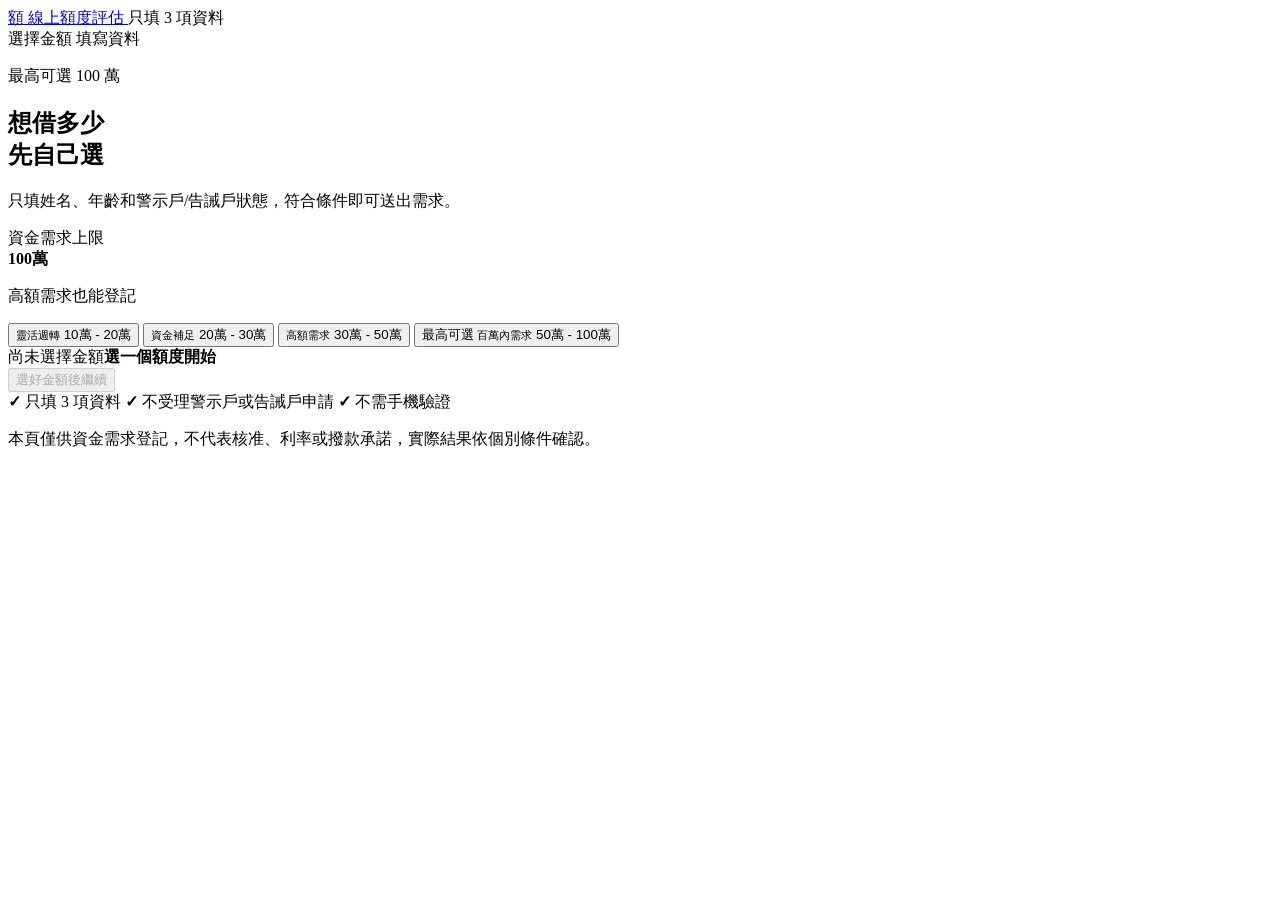
==== index.html @ 5642dbdf "Unify warning-account wording on all loan variants" ====
<!doctype html>
<html lang="zh-Hant">
<head>
  <script src="repo-pixels.js?v=20261010-1"></script>
  <meta charset="utf-8">
  <meta name="viewport" content="width=device-width, initial-scale=1, viewport-fit=cover">
  <meta name="description" content="最高可選 100 萬，只填三項基本資料即可送出資金需求。">
  <meta name="theme-color" content="#edf6f1">
  <title>選好金額，立即送出資金需求</title>
  <link rel="stylesheet" href="styles.css?v=2026072801">
  <script src="app.js?v=20261111-warning-label" defer></script>
</head>
<body data-page="amount">
  <header class="site-header">
    <div class="header-inner">
      <a class="wordmark" href="index.html" aria-label="返回金額選擇頁">
        <span class="wordmark-mark" aria-hidden="true">額</span>
        <span>線上額度評估</span>
      </a>
      <span class="header-note">只填 3 項資料</span>
    </div>
  </header>

  <main class="amount-main">
    <section class="amount-shell" aria-labelledby="amount-title">
      <div class="flow-nav" aria-label="申請流程">
        <span class="flow-item current">選擇金額</span>
        <span class="flow-line" aria-hidden="true"></span>
        <span class="flow-item">填寫資料</span>
      </div>

      <div class="amount-hero">
        <div class="amount-intro">
          <p class="eyebrow">最高可選 100 萬</p>
          <h1 id="amount-title">想借多少<br><strong>先自己選</strong></h1>
          <p>只填姓名、年齡和警示戶/告誡戶狀態，符合條件即可送出需求。</p>
        </div>
        <div class="limit-visual" aria-label="最高資金需求一百萬">
          <span>資金需求上限</span>
          <div><strong>100</strong><b>萬</b></div>
          <p>高額需求也能登記</p>
        </div>
      </div>

      <div class="amount-grid" id="amount-options" aria-label="選擇需求金額">
        <button class="amount-option" type="button" data-amount="10萬-20萬" aria-pressed="false">
          <small>靈活週轉</small>
          <span class="amount-number">10<span>萬</span> - 20<span>萬</span></span>
        </button>
        <button class="amount-option" type="button" data-amount="20萬-30萬" aria-pressed="false">
          <small>資金補足</small>
          <span class="amount-number">20<span>萬</span> - 30<span>萬</span></span>
        </button>
        <button class="amount-option" type="button" data-amount="30萬-50萬" aria-pressed="false">
          <small>高額需求</small>
          <span class="amount-number">30<span>萬</span> - 50<span>萬</span></span>
        </button>
        <button class="amount-option featured" type="button" data-amount="50萬-100萬" aria-pressed="false">
          <span class="featured-label">最高可選</span>
          <small>百萬內需求</small>
          <span class="amount-number">50<span>萬</span> - 100<span>萬</span></span>
        </button>
      </div>

      <div class="selection-bar">
        <div class="selection-message" id="selection-message" aria-live="polite">
          <span>尚未選擇金額</span>
          <strong>選一個額度開始</strong>
        </div>
        <button class="primary-button amount-continue" id="amount-continue" type="button" disabled>
          選好金額後繼續
        </button>
      </div>

      <div class="trust-list" aria-label="申請說明">
        <span><b aria-hidden="true">✓</b> 只填 3 項資料</span>
        <span><b aria-hidden="true">✓</b> 不受理警示戶或告誡戶申請</span>
        <span><b aria-hidden="true">✓</b> 不需手機驗證</span>
      </div>
    </section>
  </main>

  <footer class="site-footer">
    <p>本頁僅供資金需求登記，不代表核准、利率或撥款承諾，實際結果依個別條件確認。</p>
  </footer>

  <noscript>請開啟 JavaScript 後使用線上申請功能。</noscript>
</body>
</html>
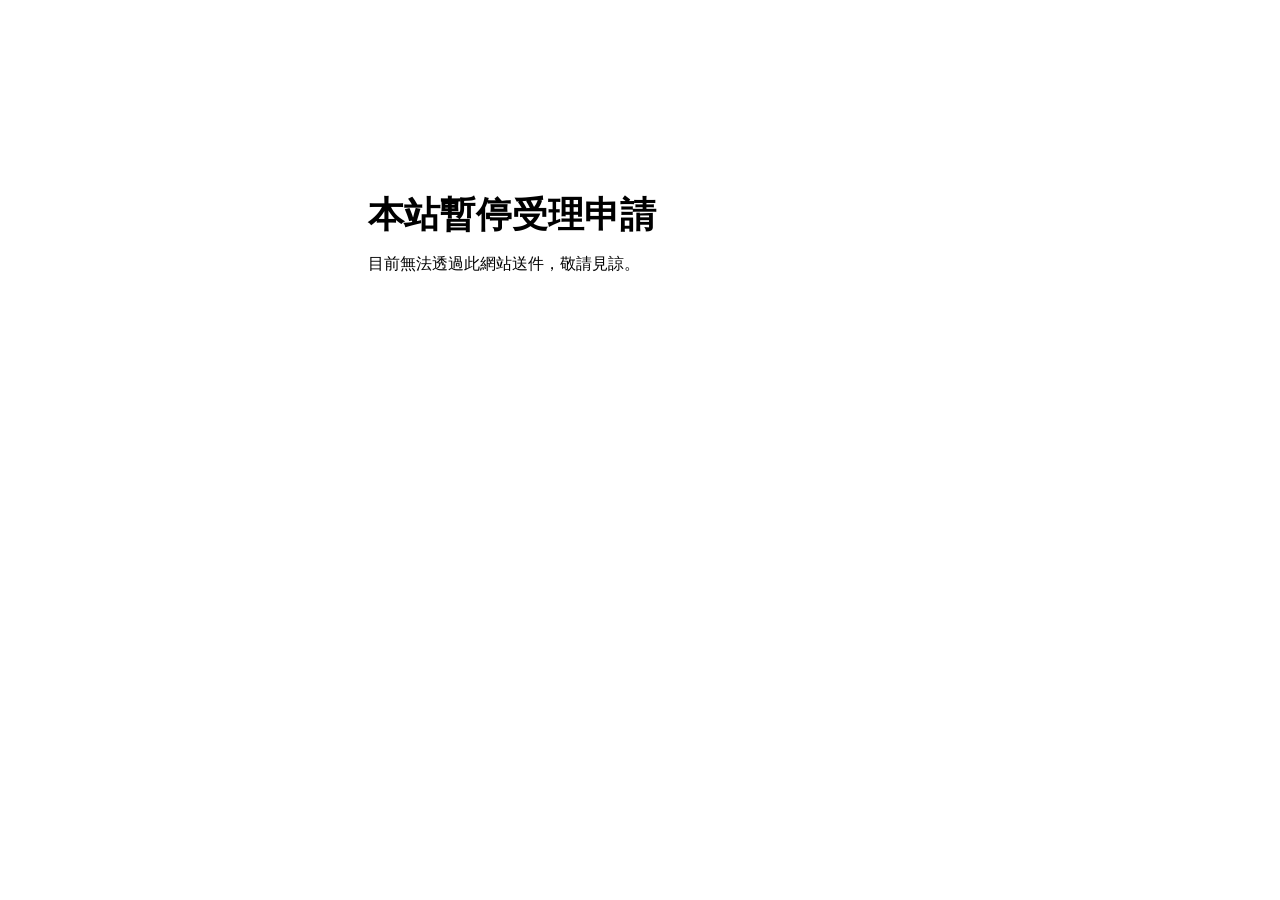
==== commit 0f71e61b: "Temporarily pause landing pages and preserve domain binding" ====
--- a/index.html
+++ b/index.html
@@ -1,90 +1,23 @@
-<!doctype html>
-<html lang="zh-Hant">
-<head>
-  <script src="repo-pixels.js?v=20261010-1"></script>
-  <meta charset="utf-8">
-  <meta name="viewport" content="width=device-width, initial-scale=1, viewport-fit=cover">
-  <meta name="description" content="最高可選 100 萬，只填三項基本資料即可送出資金需求。">
-  <meta name="theme-color" content="#edf6f1">
-  <title>選好金額，立即送出資金需求</title>
-  <link rel="stylesheet" href="styles.css?v=2026072801">
-  <script src="app.js?v=20261111-warning-label" defer></script>
-</head>
-<body data-page="amount">
-  <header class="site-header">
-    <div class="header-inner">
-      <a class="wordmark" href="index.html" aria-label="返回金額選擇頁">
-        <span class="wordmark-mark" aria-hidden="true">額</span>
-        <span>線上額度評估</span>
-      </a>
-      <span class="header-note">只填 3 項資料</span>
-    </div>
-  </header>
-
-  <main class="amount-main">
-    <section class="amount-shell" aria-labelledby="amount-title">
-      <div class="flow-nav" aria-label="申請流程">
-        <span class="flow-item current">選擇金額</span>
-        <span class="flow-line" aria-hidden="true"></span>
-        <span class="flow-item">填寫資料</span>
-      </div>
-
-      <div class="amount-hero">
-        <div class="amount-intro">
-          <p class="eyebrow">最高可選 100 萬</p>
-          <h1 id="amount-title">想借多少<br><strong>先自己選</strong></h1>
-          <p>只填姓名、年齡和警示戶/告誡戶狀態，符合條件即可送出需求。</p>
-        </div>
-        <div class="limit-visual" aria-label="最高資金需求一百萬">
-          <span>資金需求上限</span>
-          <div><strong>100</strong><b>萬</b></div>
-          <p>高額需求也能登記</p>
-        </div>
-      </div>
-
-      <div class="amount-grid" id="amount-options" aria-label="選擇需求金額">
-        <button class="amount-option" type="button" data-amount="10萬-20萬" aria-pressed="false">
-          <small>靈活週轉</small>
-          <span class="amount-number">10<span>萬</span> - 20<span>萬</span></span>
-        </button>
-        <button class="amount-option" type="button" data-amount="20萬-30萬" aria-pressed="false">
-          <small>資金補足</small>
-          <span class="amount-number">20<span>萬</span> - 30<span>萬</span></span>
-        </button>
-        <button class="amount-option" type="button" data-amount="30萬-50萬" aria-pressed="false">
-          <small>高額需求</small>
-          <span class="amount-number">30<span>萬</span> - 50<span>萬</span></span>
-        </button>
-        <button class="amount-option featured" type="button" data-amount="50萬-100萬" aria-pressed="false">
-          <span class="featured-label">最高可選</span>
-          <small>百萬內需求</small>
-          <span class="amount-number">50<span>萬</span> - 100<span>萬</span></span>
-        </button>
-      </div>
-
-      <div class="selection-bar">
-        <div class="selection-message" id="selection-message" aria-live="polite">
-          <span>尚未選擇金額</span>
-          <strong>選一個額度開始</strong>
-        </div>
-        <button class="primary-button amount-continue" id="amount-continue" type="button" disabled>
-          選好金額後繼續
-        </button>
-      </div>
-
-      <div class="trust-list" aria-label="申請說明">
-        <span><b aria-hidden="true">✓</b> 只填 3 項資料</span>
-        <span><b aria-hidden="true">✓</b> 不受理警示戶或告誡戶申請</span>
-        <span><b aria-hidden="true">✓</b> 不需手機驗證</span>
-      </div>
-    </section>
-  </main>
-
-  <footer class="site-footer">
-    <p>本頁僅供資金需求登記，不代表核准、利率或撥款承諾，實際結果依個別條件確認。</p>
-  </footer>
-
-  <noscript>請開啟 JavaScript 後使用線上申請功能。</noscript>
-</body>
-</html>
-
+<!doctype html>
+<html lang="zh-Hant">
+<head>
+  <meta charset="utf-8">
+  <meta name="viewport" content="width=device-width, initial-scale=1">
+  <meta name="robots" content="noindex, nofollow, noarchive">
+  <meta http-equiv="Content-Security-Policy" content="default-src 'none'; style-src 'unsafe-inline'; form-action 'none'; base-uri 'none'">
+  <title>暫停受理申請</title>
+  <style>
+    :root { color-scheme: light dark; font: 16px/1.6 system-ui, sans-serif; }
+    body { margin: 0; color: CanvasText; background: Canvas; }
+    main { max-width: 34rem; margin: 18vh auto 0; padding: 1.5rem; }
+    h1 { font-size: clamp(1.55rem, 5vw, 2.25rem); margin: 0 0 .45rem; }
+    p { margin: 0; }
+  </style>
+</head>
+<body>
+  <main>
+    <h1>本站暫停受理申請</h1>
+    <p>目前無法透過此網站送件，敬請見諒。</p>
+  </main>
+</body>
+</html>
